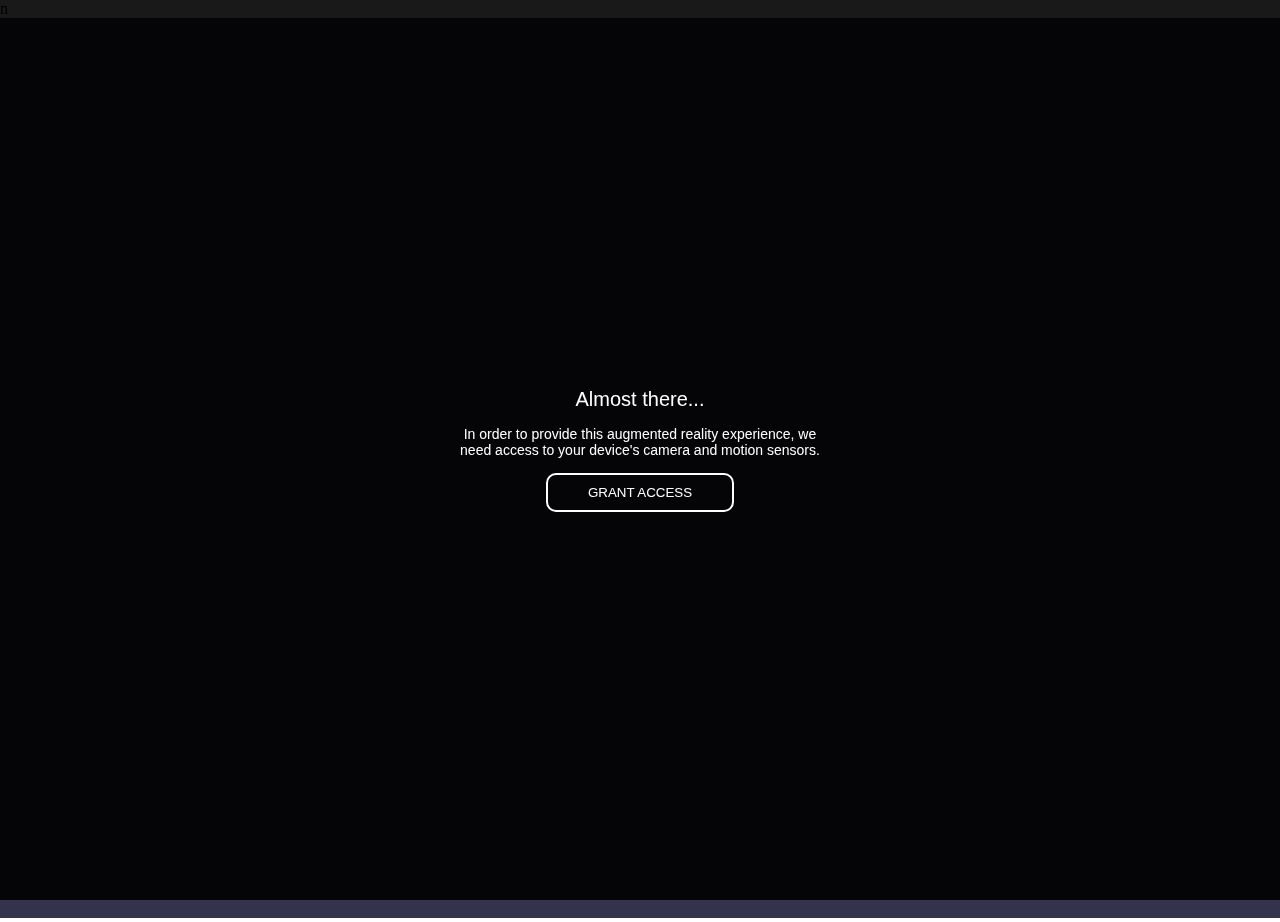
==== index.html @ d3f9cbe5 "Deploying to gh-pages from  @ 7d981c823d8d5ff0c3ac1f41454cda2ac05503b2 🚀" ====
<!DOCTYPE html><html><head>n<script type="module" src="/index.252637cd.js"></script><meta charset="utf-8"><meta name="viewport" content="width=device-width,user-scalable=no,minimal-ui"><link rel="stylesheet" type="text/css" href="/index.e6c05b06.css"><title>Zappar for BabylonJS</title></head><body> </body></html>
---- index.e6c05b06.css ----
html,body{width:100%;height:100%;margin:0;padding:0}canvas{width:100%;height:100%}
/*# sourceMappingURL=index.e6c05b06.css.map */
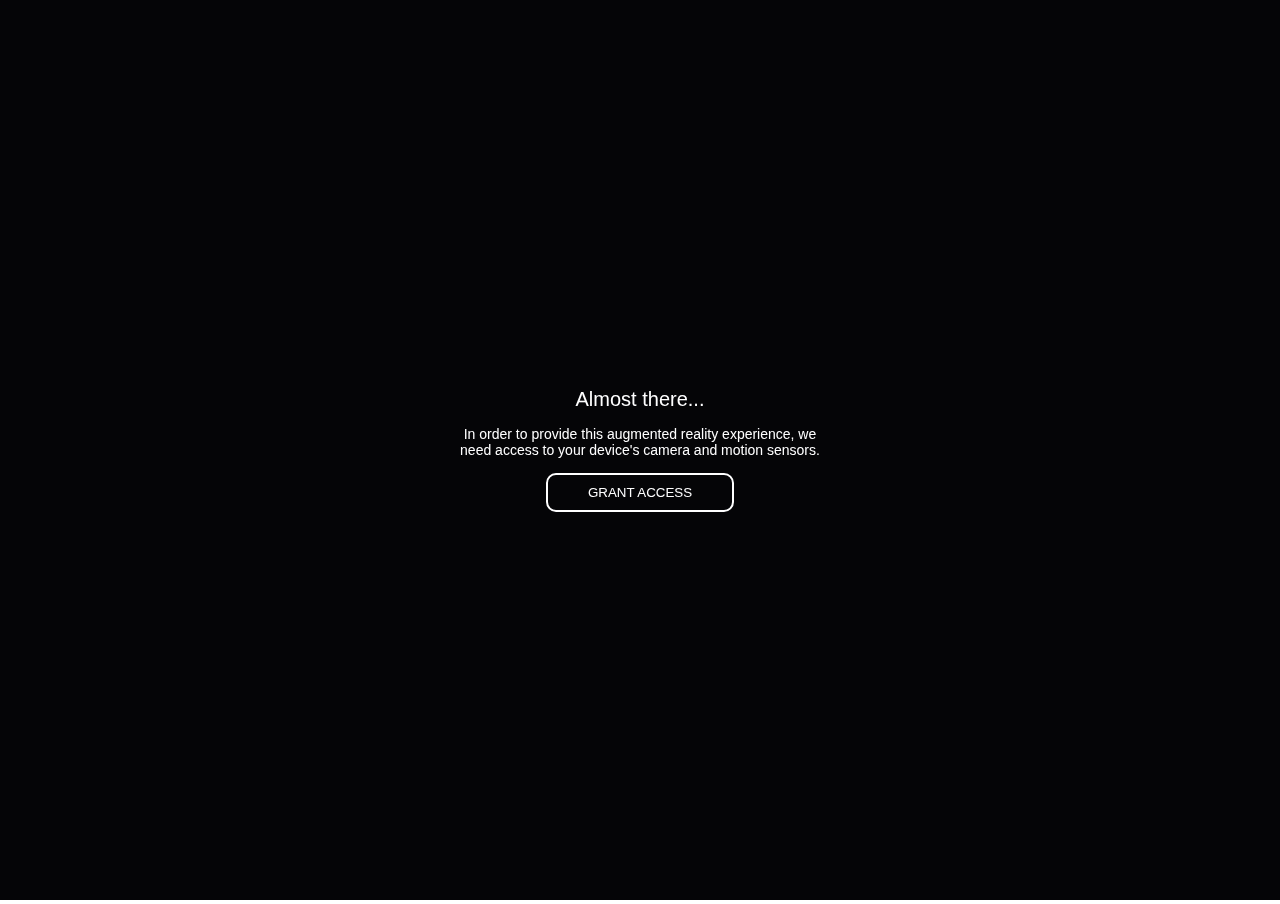
==== commit 29a5be5d: "Deploying to gh-pages from  @ f4ecbb9c5f47b58f06c7fcebdb725a36afe66988 🚀" ====
--- a/index.html
+++ b/index.html
@@ -1 +1 @@
-<!DOCTYPE html><html><head>n<script type="module" src="/index.252637cd.js"></script><meta charset="utf-8"><meta name="viewport" content="width=device-width,user-scalable=no,minimal-ui"><link rel="stylesheet" type="text/css" href="/index.e6c05b06.css"><title>Zappar for BabylonJS</title></head><body> </body></html>+<!DOCTYPE html><html><head><script type="module" src="index.f84e4983.js"></script><meta charset="utf-8"><meta name="viewport" content="width=device-width,user-scalable=no,minimal-ui"><link rel="stylesheet" type="text/css" href="index.e6c05b06.css"><title>Zappar for BabylonJS</title></head><body> </body></html>